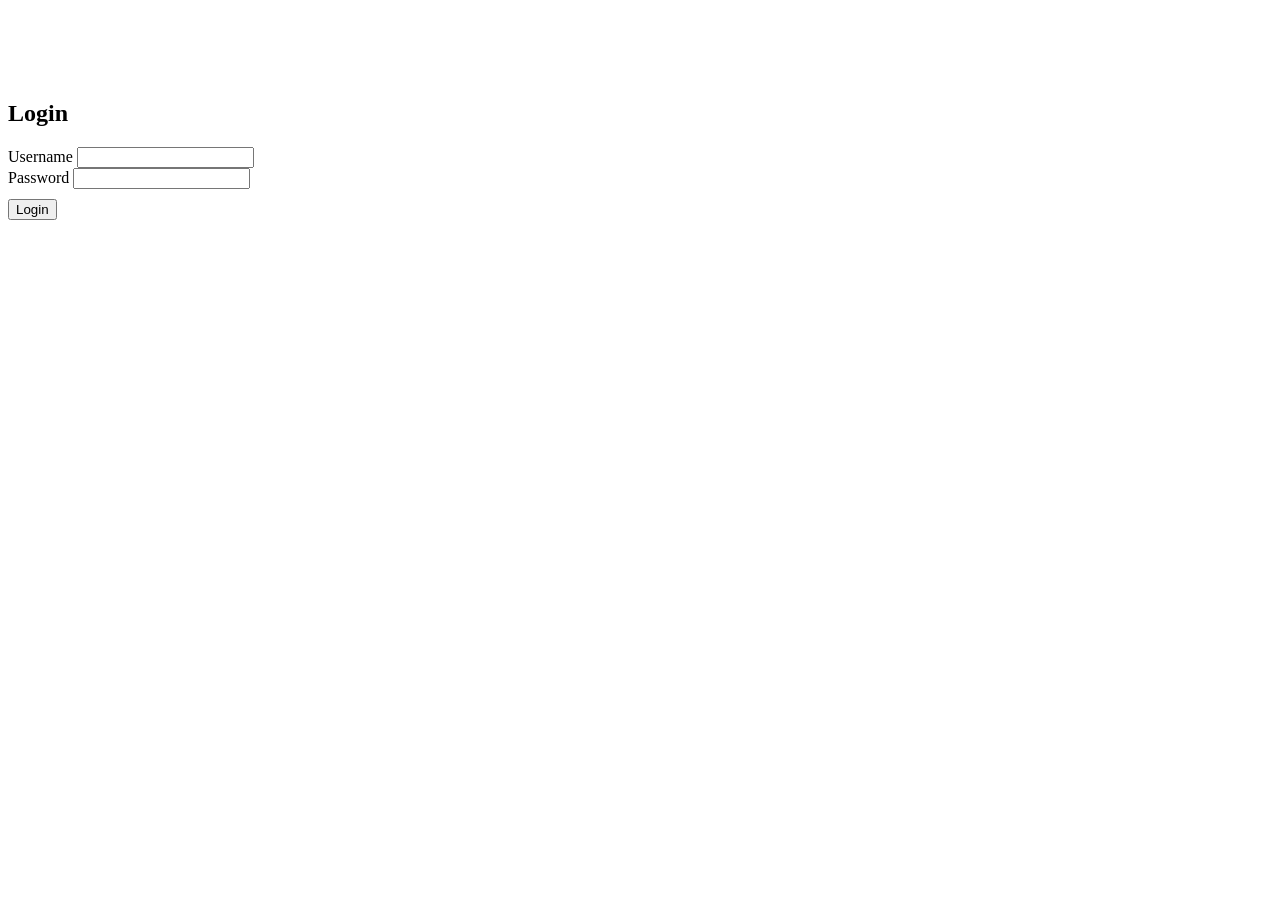
==== spring-petclinic-api-gateway/src/main/resources/static/index.html @ 0dec9004 "changes UI" ====
<body onload="checkLogin()">
    <!-- Login Portal -->
    <div id="login-section" class="container" style="margin-top:100px; max-width: 400px;">
        <h2 class="text-center">Login</h2>
        <div class="form-group">
            <label>Username</label>
            <input type="text" id="username" class="form-control" required />
        </div>
        <div class="form-group">
            <label>Password</label>
            <input type="password" id="password" class="form-control" required />
        </div>
        <div class="form-group text-center" style="margin-top: 10px;">
            <button onclick="login()" class="btn btn-primary">Login</button>
        </div>
        <div id="login-error" class="text-danger text-center" style="display: none; margin-top: 10px;">
            Invalid username or password.
        </div>
    </div>
    
    <!-- Main App UI -->
    <div id="main-app" style="display: none;">
        <layout-nav></layout-nav>
        <div class="container-fluid">
            <div class="container xd-container">
                <div ui-view=""></div>
            </div>
        </div>
    
        <div class="chatbox" id="chatbox">
            <button class="chatbox-header" onclick="toggleChatbox()">
                Chat with Us!
            </button>
            <div class="chatbox-content" id="chatbox-content">
                <div class="chatbox-messages" id="chatbox-messages">
                    <!-- Chat messages will be dynamically inserted here -->
                </div>
                <div class="chatbox-footer">
                    <input type="text" id="chatbox-input" placeholder="Type a message..." onkeydown="handleKeyPress(event)" />
                    <button onclick="sendMessage()">Send</button>
                </div>
            </div>
        </div>
    
        <layout-footer></layout-footer>
    </div>
    
    <script>
        function login() {
            const username = document.getElementById("username").value;
            const password = document.getElementById("password").value;
            const validUsername = "admin";
            const validPassword = "admin123";
    
            if (username === validUsername && password === validPassword) {
                document.getElementById("login-section").style.display = "none";
                document.getElementById("main-app").style.display = "block";
                localStorage.setItem("isLoggedIn", "true");
            } else {
                document.getElementById("login-error").style.display = "block";
            }
        }
    
        function checkLogin() {
            if (localStorage.getItem("isLoggedIn") === "true") {
                document.getElementById("login-section").style.display = "none";
                document.getElementById("main-app").style.display = "block";
            }
        }
    </script>
    </body>
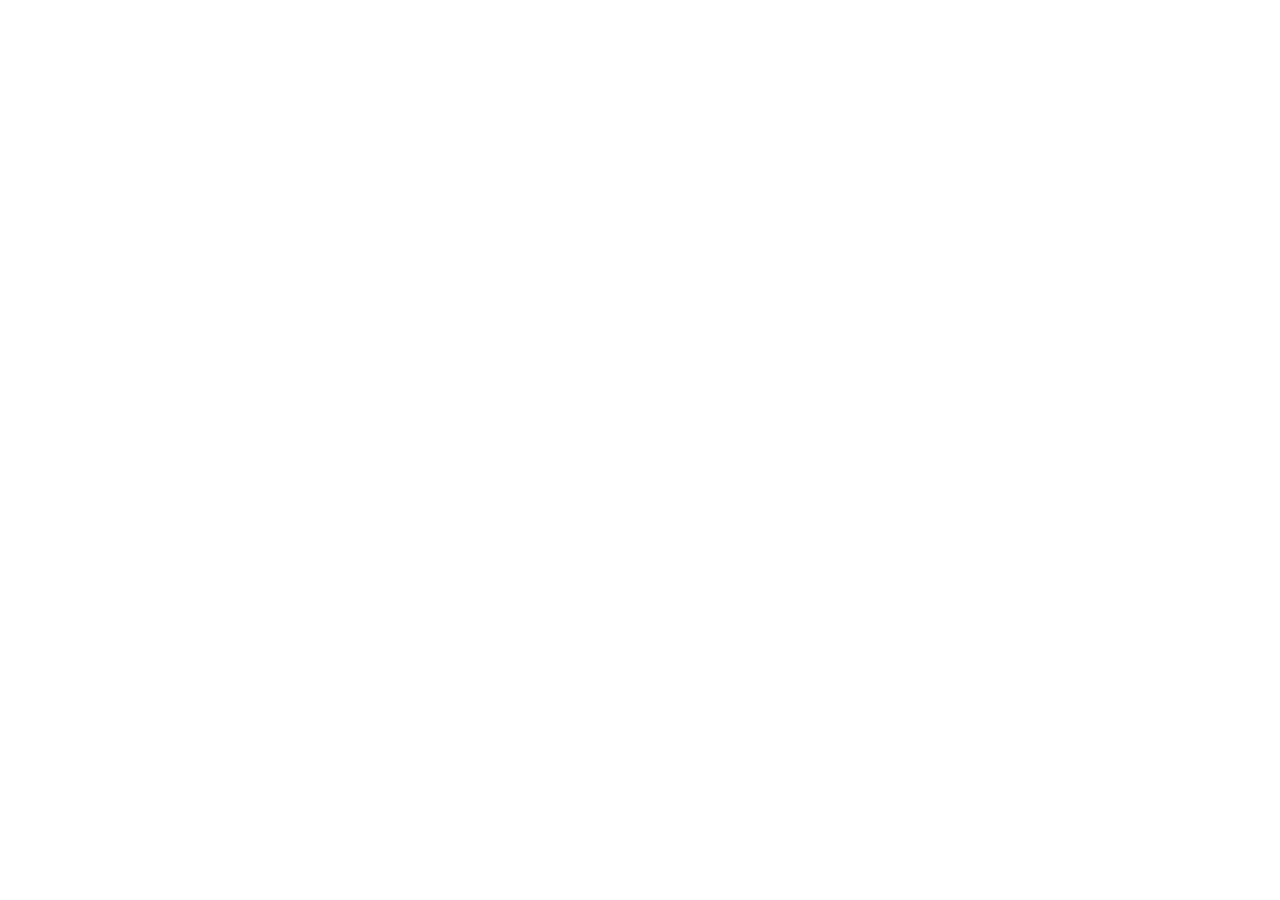
==== commit 141c7621: "complete-ui-changes" ====
--- a/spring-petclinic-api-gateway/src/main/resources/static/index.html
+++ b/spring-petclinic-api-gateway/src/main/resources/static/index.html
@@ -1,72 +1,82 @@
-<body onload="checkLogin()">
-    <!-- Login Portal -->
-    <div id="login-section" class="container" style="margin-top:100px; max-width: 400px;">
-        <h2 class="text-center">Login</h2>
-        <div class="form-group">
-            <label>Username</label>
-            <input type="text" id="username" class="form-control" required />
-        </div>
-        <div class="form-group">
-            <label>Password</label>
-            <input type="password" id="password" class="form-control" required />
-        </div>
-        <div class="form-group text-center" style="margin-top: 10px;">
-            <button onclick="login()" class="btn btn-primary">Login</button>
-        </div>
-        <div id="login-error" class="text-danger text-center" style="display: none; margin-top: 10px;">
-            Invalid username or password.
-        </div>
+<!DOCTYPE html>
+
+<html ng-app="petClinicApp" lang="en">
+
+<head>
+    <meta http-equiv="Content-Type" content="text/html; charset=UTF-8"/>
+    <meta charset="utf-8"/>
+    <meta http-equiv="X-UA-Compatible" content="IE=edge"/>
+    <meta name="viewport" content="width=device-width, initial-scale=1, user-scalable=0, minimal-ui"/>
+    <!-- The above 4 meta tags *must* come first in the head; any other head content must come *after* these tags -->
+
+    <link rel="shortcut icon" type="image/x-icon" href="/images/favicon.png"/>
+
+    <title>PetClinic :: a Spring Framework demonstration</title>
+    <link rel="stylesheet" href="/webjars/bootstrap/css/bootstrap.min.css"/>
+    <link rel="stylesheet" href="/css/petclinic.css"/>
+    <link rel="stylesheet" href="/webjars/font-awesome/css/font-awesome.min.css">
+
+    <script src="/webjars/bootstrap/js/bootstrap.min.js"></script>
+
+    <script src="/webjars/angularjs/angular.min.js"></script>
+    <script src="/webjars/angular-ui-router/angular-ui-router.min.js"></script>
+
+    <script src="/scripts/app.js"></script>
+    <script src="/scripts/genai/chat.js"></script>
+
+    <script src="/scripts/owner-list/owner-list.js"></script>
+    <script src="/scripts/owner-list/owner-list.controller.js"></script>
+    <script src="/scripts/owner-list/owner-list.component.js"></script>
+
+    <script src="/scripts/owner-details/owner-details.js"></script>
+    <script src="/scripts/owner-details/owner-details.controller.js"></script>
+    <script src="/scripts/owner-details/owner-details.component.js"></script>
+
+    <script src="/scripts/owner-form/owner-form.js"></script>
+    <script src="/scripts/owner-form/owner-form.controller.js"></script>
+    <script src="/scripts/owner-form/owner-form.component.js"></script>
+
+    <script src="/scripts/pet-form/pet-form.js"></script>
+    <script src="/scripts/pet-form/pet-form.controller.js"></script>
+    <script src="/scripts/pet-form/pet-form.component.js"></script>
+
+    <script src="/scripts/visits/visits.js"></script>
+    <script src="/scripts/visits/visits.controller.js"></script>
+    <script src="/scripts/visits/visits.component.js"></script>
+
+    <script src="/scripts/vet-list/vet-list.js"></script>
+    <script src="/scripts/vet-list/vet-list.controller.js"></script>
+    <script src="/scripts/vet-list/vet-list.component.js"></script>
+
+    <script src="/scripts/infrastructure/infrastructure.js"></script>
+    <script src="/scripts/infrastructure/httpErrorHandlingInterceptor.js"></script>
+</head>
+
+<body>
+<layout-nav></layout-nav>
+<div class="container-fluid">
+    <div class="container xd-container">
+        <div ui-view=""></div>
     </div>
-    
-    <!-- Main App UI -->
-    <div id="main-app" style="display: none;">
-        <layout-nav></layout-nav>
-        <div class="container-fluid">
-            <div class="container xd-container">
-                <div ui-view=""></div>
-            </div>
-        </div>
-    
-        <div class="chatbox" id="chatbox">
-            <button class="chatbox-header" onclick="toggleChatbox()">
-                Chat with Us!
-            </button>
-            <div class="chatbox-content" id="chatbox-content">
-                <div class="chatbox-messages" id="chatbox-messages">
-                    <!-- Chat messages will be dynamically inserted here -->
-                </div>
-                <div class="chatbox-footer">
-                    <input type="text" id="chatbox-input" placeholder="Type a message..." onkeydown="handleKeyPress(event)" />
-                    <button onclick="sendMessage()">Send</button>
-                </div>
-            </div>
-        </div>
-    
-        <layout-footer></layout-footer>
-    </div>
-    
-    <script>
-        function login() {
-            const username = document.getElementById("username").value;
-            const password = document.getElementById("password").value;
-            const validUsername = "admin";
-            const validPassword = "admin123";
-    
-            if (username === validUsername && password === validPassword) {
-                document.getElementById("login-section").style.display = "none";
-                document.getElementById("main-app").style.display = "block";
-                localStorage.setItem("isLoggedIn", "true");
-            } else {
-                document.getElementById("login-error").style.display = "block";
-            }
-        }
-    
-        function checkLogin() {
-            if (localStorage.getItem("isLoggedIn") === "true") {
-                document.getElementById("login-section").style.display = "none";
-                document.getElementById("main-app").style.display = "block";
-            }
-        }
-    </script>
-    </body>
-    +</div>
+
+
+
+<!-- JavaScript for handling chatbox interaction -->
+<script>
+
+    // Call loadChatMessages when the page loads
+    window.onload = loadChatMessages;
+
+    // Ensure messages are saved when navigating away
+    window.onbeforeunload = saveChatMessages;
+</script>
+
+
+
+<script src="/webjars/marked/marked.min.js"></script>
+
+<layout-footer></layout-footer>
+</body>
+
+</html>
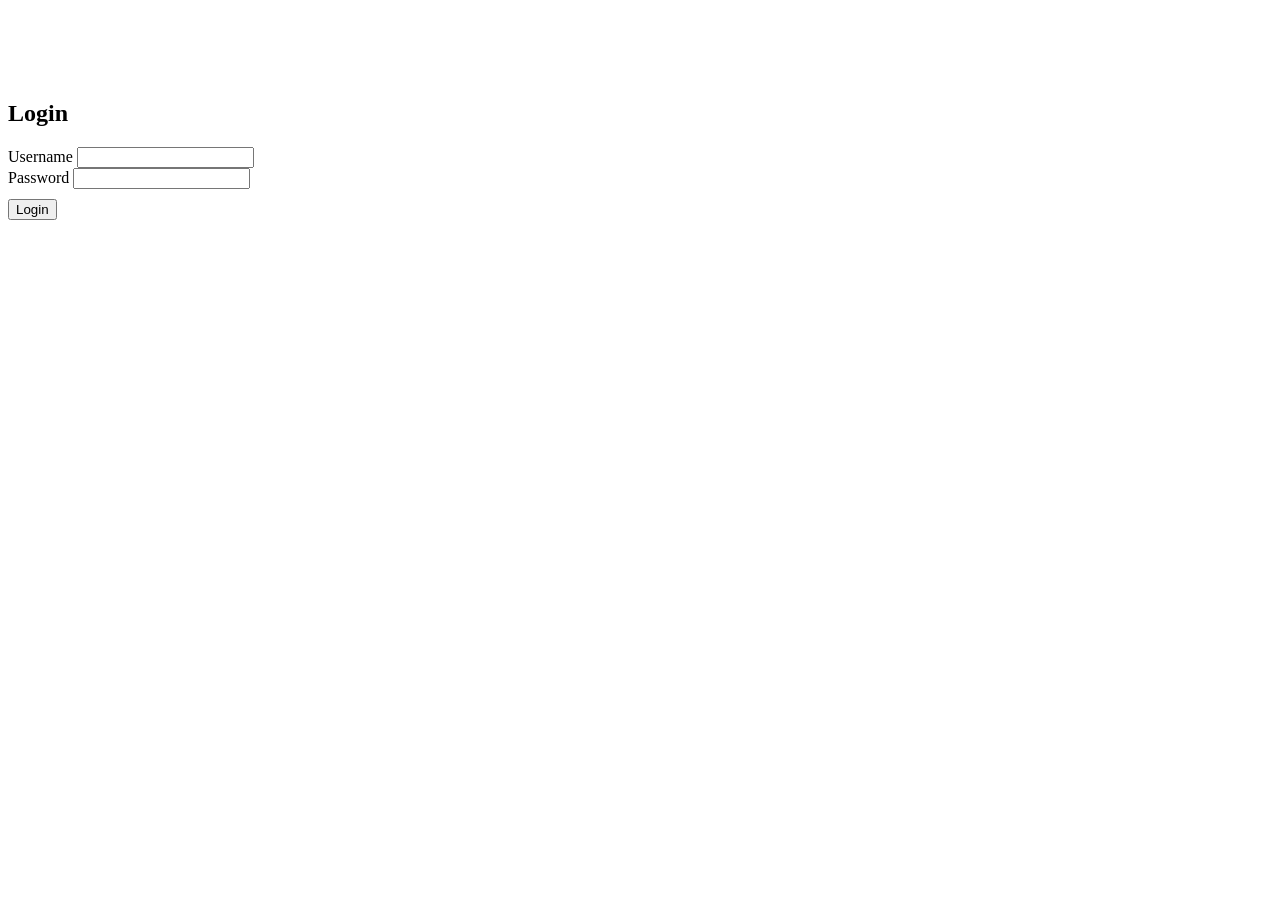
==== commit df3e68c8: "Merge branch 'Niru'" ====
--- a/spring-petclinic-api-gateway/src/main/resources/static/index.html
+++ b/spring-petclinic-api-gateway/src/main/resources/static/index.html
@@ -1,82 +1,72 @@
-<!DOCTYPE html>
-
-<html ng-app="petClinicApp" lang="en">
-
-<head>
-    <meta http-equiv="Content-Type" content="text/html; charset=UTF-8"/>
-    <meta charset="utf-8"/>
-    <meta http-equiv="X-UA-Compatible" content="IE=edge"/>
-    <meta name="viewport" content="width=device-width, initial-scale=1, user-scalable=0, minimal-ui"/>
-    <!-- The above 4 meta tags *must* come first in the head; any other head content must come *after* these tags -->
-
-    <link rel="shortcut icon" type="image/x-icon" href="/images/favicon.png"/>
-
-    <title>PetClinic :: a Spring Framework demonstration</title>
-    <link rel="stylesheet" href="/webjars/bootstrap/css/bootstrap.min.css"/>
-    <link rel="stylesheet" href="/css/petclinic.css"/>
-    <link rel="stylesheet" href="/webjars/font-awesome/css/font-awesome.min.css">
-
-    <script src="/webjars/bootstrap/js/bootstrap.min.js"></script>
-
-    <script src="/webjars/angularjs/angular.min.js"></script>
-    <script src="/webjars/angular-ui-router/angular-ui-router.min.js"></script>
-
-    <script src="/scripts/app.js"></script>
-    <script src="/scripts/genai/chat.js"></script>
-
-    <script src="/scripts/owner-list/owner-list.js"></script>
-    <script src="/scripts/owner-list/owner-list.controller.js"></script>
-    <script src="/scripts/owner-list/owner-list.component.js"></script>
-
-    <script src="/scripts/owner-details/owner-details.js"></script>
-    <script src="/scripts/owner-details/owner-details.controller.js"></script>
-    <script src="/scripts/owner-details/owner-details.component.js"></script>
-
-    <script src="/scripts/owner-form/owner-form.js"></script>
-    <script src="/scripts/owner-form/owner-form.controller.js"></script>
-    <script src="/scripts/owner-form/owner-form.component.js"></script>
-
-    <script src="/scripts/pet-form/pet-form.js"></script>
-    <script src="/scripts/pet-form/pet-form.controller.js"></script>
-    <script src="/scripts/pet-form/pet-form.component.js"></script>
-
-    <script src="/scripts/visits/visits.js"></script>
-    <script src="/scripts/visits/visits.controller.js"></script>
-    <script src="/scripts/visits/visits.component.js"></script>
-
-    <script src="/scripts/vet-list/vet-list.js"></script>
-    <script src="/scripts/vet-list/vet-list.controller.js"></script>
-    <script src="/scripts/vet-list/vet-list.component.js"></script>
-
-    <script src="/scripts/infrastructure/infrastructure.js"></script>
-    <script src="/scripts/infrastructure/httpErrorHandlingInterceptor.js"></script>
-</head>
-
-<body>
-<layout-nav></layout-nav>
-<div class="container-fluid">
-    <div class="container xd-container">
-        <div ui-view=""></div>
+<body onload="checkLogin()">
+    <!-- Login Portal -->
+    <div id="login-section" class="container" style="margin-top:100px; max-width: 400px;">
+        <h2 class="text-center">Login</h2>
+        <div class="form-group">
+            <label>Username</label>
+            <input type="text" id="username" class="form-control" required />
+        </div>
+        <div class="form-group">
+            <label>Password</label>
+            <input type="password" id="password" class="form-control" required />
+        </div>
+        <div class="form-group text-center" style="margin-top: 10px;">
+            <button onclick="login()" class="btn btn-primary">Login</button>
+        </div>
+        <div id="login-error" class="text-danger text-center" style="display: none; margin-top: 10px;">
+            Invalid username or password.
+        </div>
     </div>
-</div>
-
-
-
-<!-- JavaScript for handling chatbox interaction -->
-<script>
-
-    // Call loadChatMessages when the page loads
-    window.onload = loadChatMessages;
-
-    // Ensure messages are saved when navigating away
-    window.onbeforeunload = saveChatMessages;
-</script>
-
-
-
-<script src="/webjars/marked/marked.min.js"></script>
-
-<layout-footer></layout-footer>
-</body>
-
-</html>
+    
+    <!-- Main App UI -->
+    <div id="main-app" style="display: none;">
+        <layout-nav></layout-nav>
+        <div class="container-fluid">
+            <div class="container xd-container">
+                <div ui-view=""></div>
+            </div>
+        </div>
+    
+        <div class="chatbox" id="chatbox">
+            <button class="chatbox-header" onclick="toggleChatbox()">
+                Chat with Us!
+            </button>
+            <div class="chatbox-content" id="chatbox-content">
+                <div class="chatbox-messages" id="chatbox-messages">
+                    <!-- Chat messages will be dynamically inserted here -->
+                </div>
+                <div class="chatbox-footer">
+                    <input type="text" id="chatbox-input" placeholder="Type a message..." onkeydown="handleKeyPress(event)" />
+                    <button onclick="sendMessage()">Send</button>
+                </div>
+            </div>
+        </div>
+    
+        <layout-footer></layout-footer>
+    </div>
+    
+    <script>
+        function login() {
+            const username = document.getElementById("username").value;
+            const password = document.getElementById("password").value;
+            const validUsername = "admin";
+            const validPassword = "admin123";
+    
+            if (username === validUsername && password === validPassword) {
+                document.getElementById("login-section").style.display = "none";
+                document.getElementById("main-app").style.display = "block";
+                localStorage.setItem("isLoggedIn", "true");
+            } else {
+                document.getElementById("login-error").style.display = "block";
+            }
+        }
+    
+        function checkLogin() {
+            if (localStorage.getItem("isLoggedIn") === "true") {
+                document.getElementById("login-section").style.display = "none";
+                document.getElementById("main-app").style.display = "block";
+            }
+        }
+    </script>
+    </body>
+    
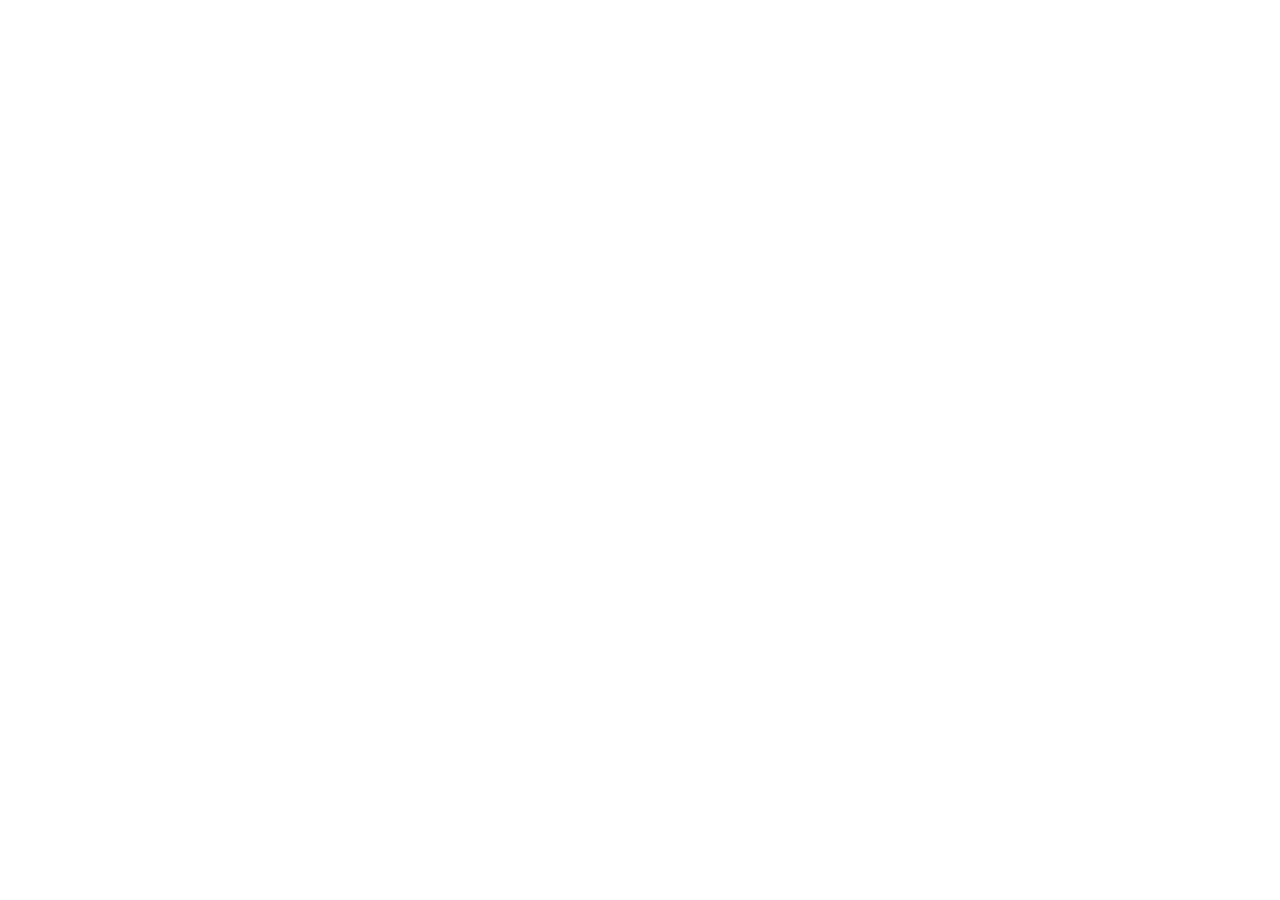
==== commit dca694ce: "UI update" ====
--- a/spring-petclinic-api-gateway/src/main/resources/static/index.html
+++ b/spring-petclinic-api-gateway/src/main/resources/static/index.html
@@ -1,72 +1,82 @@
-<body onload="checkLogin()">
-    <!-- Login Portal -->
-    <div id="login-section" class="container" style="margin-top:100px; max-width: 400px;">
-        <h2 class="text-center">Login</h2>
-        <div class="form-group">
-            <label>Username</label>
-            <input type="text" id="username" class="form-control" required />
-        </div>
-        <div class="form-group">
-            <label>Password</label>
-            <input type="password" id="password" class="form-control" required />
-        </div>
-        <div class="form-group text-center" style="margin-top: 10px;">
-            <button onclick="login()" class="btn btn-primary">Login</button>
-        </div>
-        <div id="login-error" class="text-danger text-center" style="display: none; margin-top: 10px;">
-            Invalid username or password.
-        </div>
+<!DOCTYPE html>
+
+<html ng-app="petClinicApp" lang="en">
+
+<head>
+    <meta http-equiv="Content-Type" content="text/html; charset=UTF-8"/>
+    <meta charset="utf-8"/>
+    <meta http-equiv="X-UA-Compatible" content="IE=edge"/>
+    <meta name="viewport" content="width=device-width, initial-scale=1, user-scalable=0, minimal-ui"/>
+    <!-- The above 4 meta tags *must* come first in the head; any other head content must come *after* these tags -->
+
+    <link rel="shortcut icon" type="image/x-icon" href="/images/favicon.png"/>
+
+    <title>PetClinic :: a Spring Framework demonstration</title>
+    <link rel="stylesheet" href="/webjars/bootstrap/css/bootstrap.min.css"/>
+    <link rel="stylesheet" href="/css/petclinic.css"/>
+    <link rel="stylesheet" href="/webjars/font-awesome/css/font-awesome.min.css">
+
+    <script src="/webjars/bootstrap/js/bootstrap.min.js"></script>
+
+    <script src="/webjars/angularjs/angular.min.js"></script>
+    <script src="/webjars/angular-ui-router/angular-ui-router.min.js"></script>
+
+    <script src="/scripts/app.js"></script>
+    <script src="/scripts/genai/chat.js"></script>
+
+    <script src="/scripts/owner-list/owner-list.js"></script>
+    <script src="/scripts/owner-list/owner-list.controller.js"></script>
+    <script src="/scripts/owner-list/owner-list.component.js"></script>
+
+    <script src="/scripts/owner-details/owner-details.js"></script>
+    <script src="/scripts/owner-details/owner-details.controller.js"></script>
+    <script src="/scripts/owner-details/owner-details.component.js"></script>
+
+    <script src="/scripts/owner-form/owner-form.js"></script>
+    <script src="/scripts/owner-form/owner-form.controller.js"></script>
+    <script src="/scripts/owner-form/owner-form.component.js"></script>
+
+    <script src="/scripts/pet-form/pet-form.js"></script>
+    <script src="/scripts/pet-form/pet-form.controller.js"></script>
+    <script src="/scripts/pet-form/pet-form.component.js"></script>
+
+    <script src="/scripts/visits/visits.js"></script>
+    <script src="/scripts/visits/visits.controller.js"></script>
+    <script src="/scripts/visits/visits.component.js"></script>
+
+    <script src="/scripts/vet-list/vet-list.js"></script>
+    <script src="/scripts/vet-list/vet-list.controller.js"></script>
+    <script src="/scripts/vet-list/vet-list.component.js"></script>
+
+    <script src="/scripts/infrastructure/infrastructure.js"></script>
+    <script src="/scripts/infrastructure/httpErrorHandlingInterceptor.js"></script>
+</head>
+
+<body>
+<layout-nav></layout-nav>
+<div class="container-fluid">
+    <div class="container xd-container">
+        <div ui-view=""></div>
     </div>
-    
-    <!-- Main App UI -->
-    <div id="main-app" style="display: none;">
-        <layout-nav></layout-nav>
-        <div class="container-fluid">
-            <div class="container xd-container">
-                <div ui-view=""></div>
-            </div>
-        </div>
-    
-        <div class="chatbox" id="chatbox">
-            <button class="chatbox-header" onclick="toggleChatbox()">
-                Chat with Us!
-            </button>
-            <div class="chatbox-content" id="chatbox-content">
-                <div class="chatbox-messages" id="chatbox-messages">
-                    <!-- Chat messages will be dynamically inserted here -->
-                </div>
-                <div class="chatbox-footer">
-                    <input type="text" id="chatbox-input" placeholder="Type a message..." onkeydown="handleKeyPress(event)" />
-                    <button onclick="sendMessage()">Send</button>
-                </div>
-            </div>
-        </div>
-    
-        <layout-footer></layout-footer>
-    </div>
-    
-    <script>
-        function login() {
-            const username = document.getElementById("username").value;
-            const password = document.getElementById("password").value;
-            const validUsername = "admin";
-            const validPassword = "admin123";
-    
-            if (username === validUsername && password === validPassword) {
-                document.getElementById("login-section").style.display = "none";
-                document.getElementById("main-app").style.display = "block";
-                localStorage.setItem("isLoggedIn", "true");
-            } else {
-                document.getElementById("login-error").style.display = "block";
-            }
-        }
-    
-        function checkLogin() {
-            if (localStorage.getItem("isLoggedIn") === "true") {
-                document.getElementById("login-section").style.display = "none";
-                document.getElementById("main-app").style.display = "block";
-            }
-        }
-    </script>
-    </body>
-    +</div>
+
+
+
+<!-- JavaScript for handling chatbox interaction -->
+<script>
+
+    // Call loadChatMessages when the page loads
+    window.onload = loadChatMessages;
+
+    // Ensure messages are saved when navigating away
+    window.onbeforeunload = saveChatMessages;
+</script>
+
+
+
+<script src="/webjars/marked/marked.min.js"></script>
+
+<layout-footer></layout-footer>
+</body>
+
+</html>
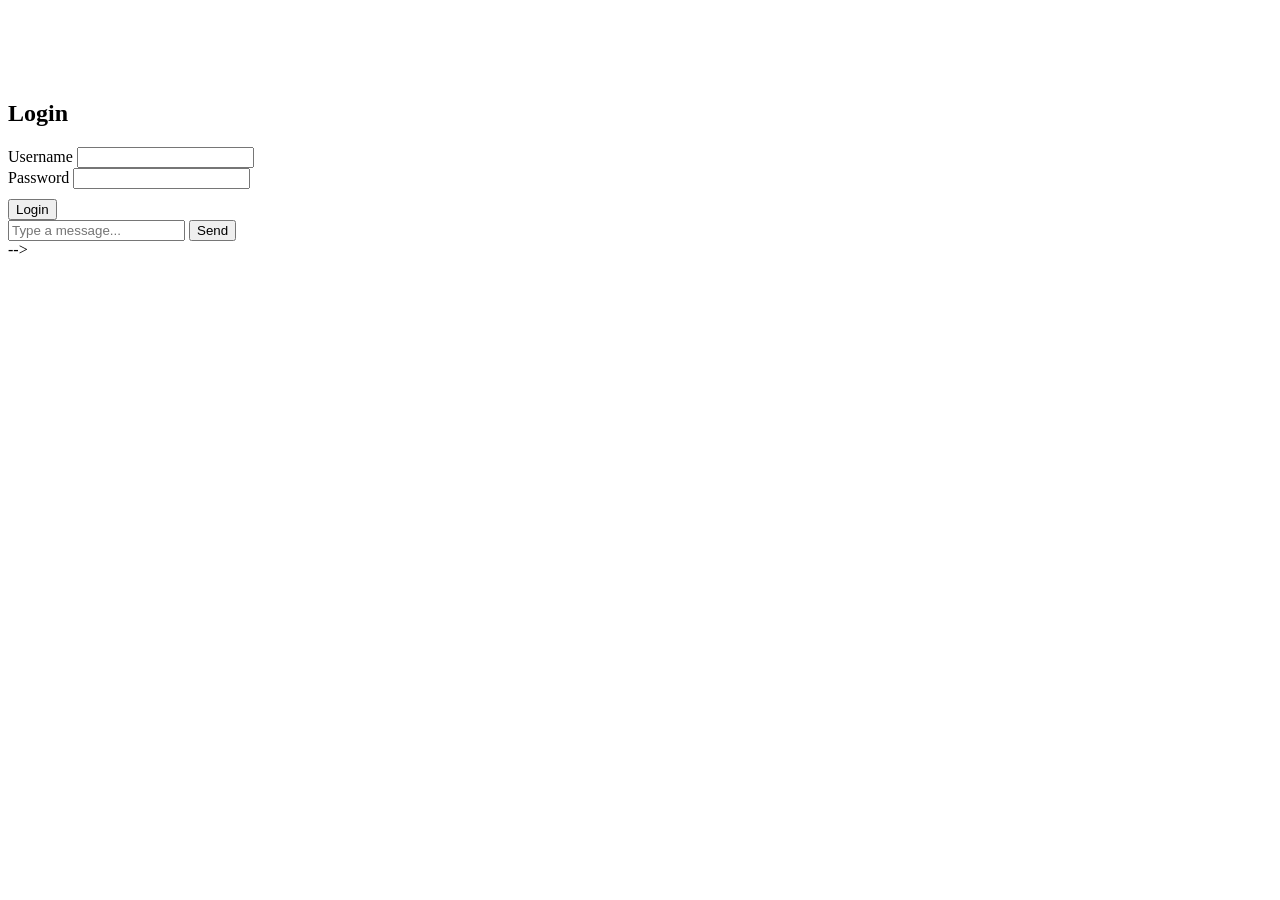
==== commit 9b236f7d: "new update" ====
--- a/spring-petclinic-api-gateway/src/main/resources/static/index.html
+++ b/spring-petclinic-api-gateway/src/main/resources/static/index.html
@@ -79,4 +79,77 @@
 <layout-footer></layout-footer>
 </body>
 
-</html>+
+<body onload="checkLogin()">
+    <!-- Login Portal -->
+    <div id="login-section" class="container" style="margin-top:100px; max-width: 400px;">
+        <h2 class="text-center">Login</h2>
+        <div class="form-group">
+            <label>Username</label>
+            <input type="text" id="username" class="form-control" required />
+        </div>
+        <div class="form-group">
+            <label>Password</label>
+            <input type="password" id="password" class="form-control" required />
+        </div>
+        <div class="form-group text-center" style="margin-top: 10px;">
+            <button onclick="login()" class="btn btn-primary">Login</button>
+        </div>
+        <div id="login-error" class="text-danger text-center" style="display: none; margin-top: 10px;">
+            Invalid username or password.
+        </div>
+    </div>
+    
+    <!-- Main App UI
+    <div id="main-app" style="display: none;">
+        <layout-nav></layout-nav>
+        <div class="container-fluid">
+            <div class="container xd-container">
+                <div ui-view=""></div>
+            </div>
+        </div>
+    
+        <div class="chatbox" id="chatbox">
+            <button class="chatbox-header" onclick="toggleChatbox()">
+                Chat with Us!
+            </button>
+            <div class="chatbox-content" id="chatbox-content">
+                <div class="chatbox-messages" id="chatbox-messages">
+                    <!-- Chat messages will be dynamically inserted here -->
+                </div>
+                <div class="chatbox-footer">
+                    <input type="text" id="chatbox-input" placeholder="Type a message..." onkeydown="handleKeyPress(event)" />
+                    <button onclick="sendMessage()">Send</button>
+                </div>
+            </div>
+        </div>
+    
+        <layout-footer></layout-footer>
+    </div>
+    
+    <script>
+        function login() {
+            const username = document.getElementById("username").value;
+            const password = document.getElementById("password").value;
+            const validUsername = "admin";
+            const validPassword = "admin123";
+    
+            if (username === validUsername && password === validPassword) {
+                document.getElementById("login-section").style.display = "none";
+                document.getElementById("main-app").style.display = "block";
+                localStorage.setItem("isLoggedIn", "true");
+            } else {
+                document.getElementById("login-error").style.display = "block";
+            }
+        }
+    
+        function checkLogin() {
+            if (localStorage.getItem("isLoggedIn") === "true") {
+                document.getElementById("login-section").style.display = "none";
+                document.getElementById("main-app").style.display = "block";
+            }
+        }
+    </script>
+    </body> -->
+</html>
+
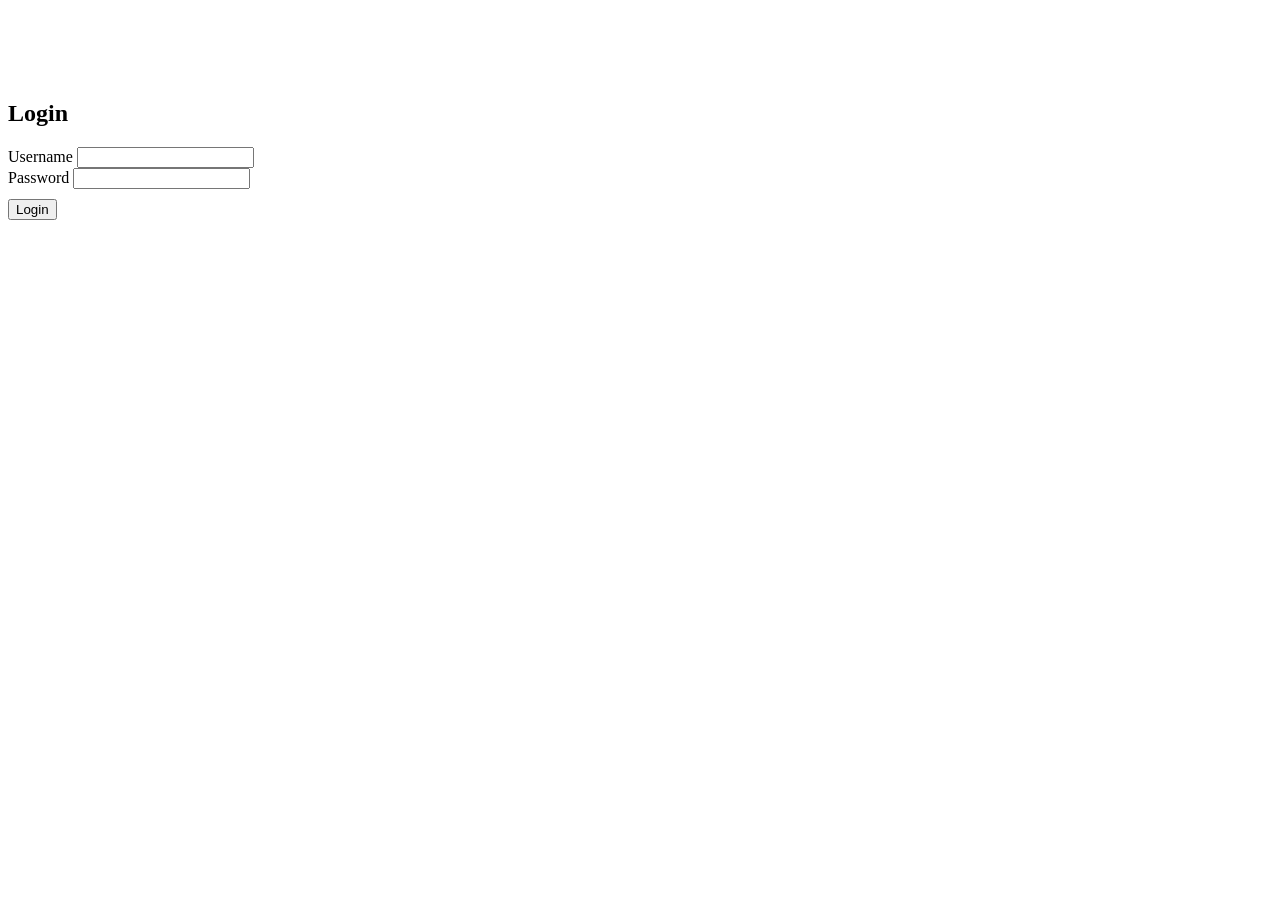
==== commit e22e9b7f: "new update 2" ====
--- a/spring-petclinic-api-gateway/src/main/resources/static/index.html
+++ b/spring-petclinic-api-gateway/src/main/resources/static/index.html
@@ -115,8 +115,8 @@
             </button>
             <div class="chatbox-content" id="chatbox-content">
                 <div class="chatbox-messages" id="chatbox-messages">
-                    <!-- Chat messages will be dynamically inserted here -->
-                </div>
+                    Chat messages will be dynamically inserted here -->
+                 <!--  </div>
                 <div class="chatbox-footer">
                     <input type="text" id="chatbox-input" placeholder="Type a message..." onkeydown="handleKeyPress(event)" />
                     <button onclick="sendMessage()">Send</button>
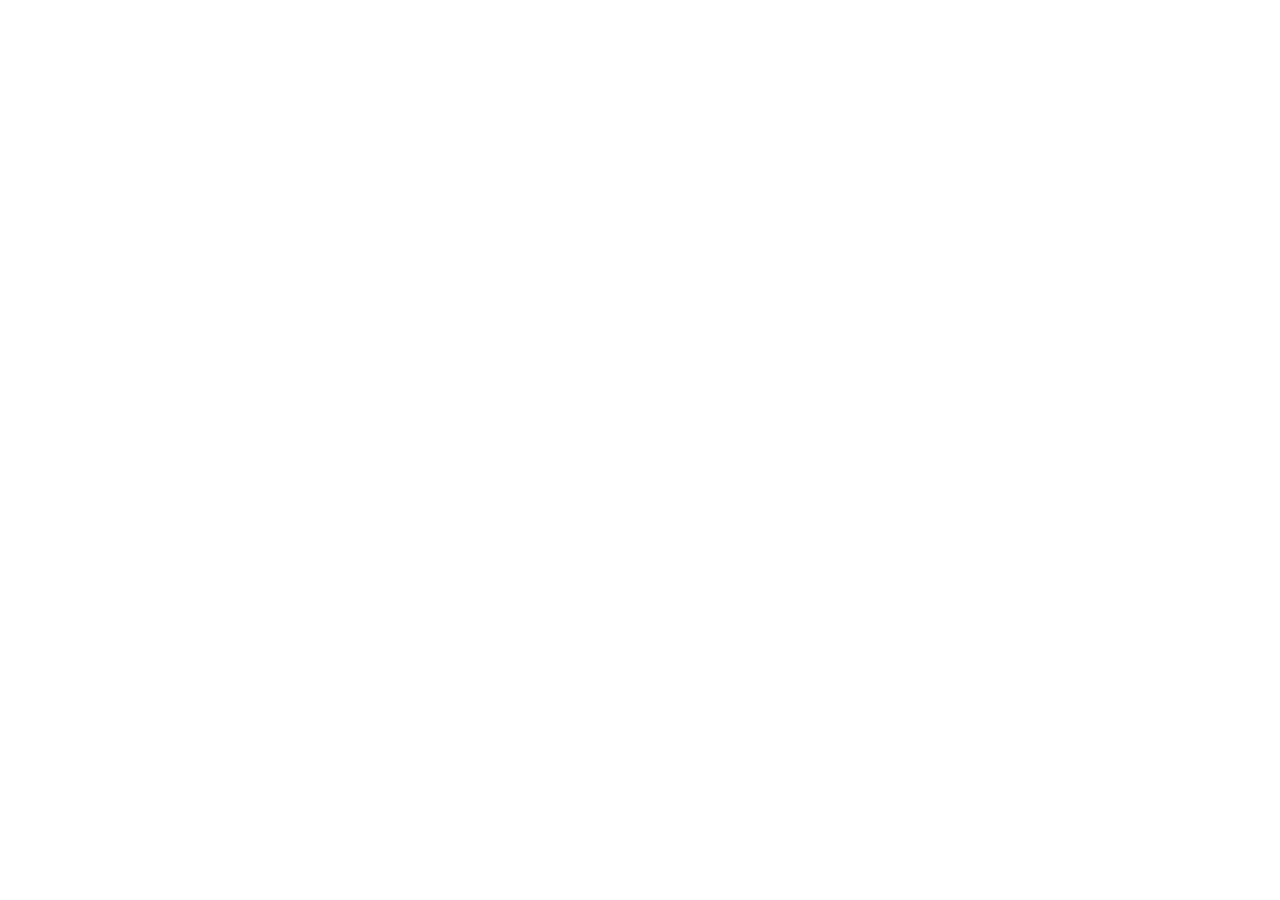
==== commit 937585a7: "Merge branch 'Niru'" ====
--- a/spring-petclinic-api-gateway/src/main/resources/static/index.html
+++ b/spring-petclinic-api-gateway/src/main/resources/static/index.html
@@ -79,77 +79,4 @@
 <layout-footer></layout-footer>
 </body>
 
-
-<body onload="checkLogin()">
-    <!-- Login Portal -->
-    <div id="login-section" class="container" style="margin-top:100px; max-width: 400px;">
-        <h2 class="text-center">Login</h2>
-        <div class="form-group">
-            <label>Username</label>
-            <input type="text" id="username" class="form-control" required />
-        </div>
-        <div class="form-group">
-            <label>Password</label>
-            <input type="password" id="password" class="form-control" required />
-        </div>
-        <div class="form-group text-center" style="margin-top: 10px;">
-            <button onclick="login()" class="btn btn-primary">Login</button>
-        </div>
-        <div id="login-error" class="text-danger text-center" style="display: none; margin-top: 10px;">
-            Invalid username or password.
-        </div>
-    </div>
-    
-    <!-- Main App UI
-    <div id="main-app" style="display: none;">
-        <layout-nav></layout-nav>
-        <div class="container-fluid">
-            <div class="container xd-container">
-                <div ui-view=""></div>
-            </div>
-        </div>
-    
-        <div class="chatbox" id="chatbox">
-            <button class="chatbox-header" onclick="toggleChatbox()">
-                Chat with Us!
-            </button>
-            <div class="chatbox-content" id="chatbox-content">
-                <div class="chatbox-messages" id="chatbox-messages">
-                    Chat messages will be dynamically inserted here -->
-                 <!--  </div>
-                <div class="chatbox-footer">
-                    <input type="text" id="chatbox-input" placeholder="Type a message..." onkeydown="handleKeyPress(event)" />
-                    <button onclick="sendMessage()">Send</button>
-                </div>
-            </div>
-        </div>
-    
-        <layout-footer></layout-footer>
-    </div>
-    
-    <script>
-        function login() {
-            const username = document.getElementById("username").value;
-            const password = document.getElementById("password").value;
-            const validUsername = "admin";
-            const validPassword = "admin123";
-    
-            if (username === validUsername && password === validPassword) {
-                document.getElementById("login-section").style.display = "none";
-                document.getElementById("main-app").style.display = "block";
-                localStorage.setItem("isLoggedIn", "true");
-            } else {
-                document.getElementById("login-error").style.display = "block";
-            }
-        }
-    
-        function checkLogin() {
-            if (localStorage.getItem("isLoggedIn") === "true") {
-                document.getElementById("login-section").style.display = "none";
-                document.getElementById("main-app").style.display = "block";
-            }
-        }
-    </script>
-    </body> -->
-</html>
-
+</html>
